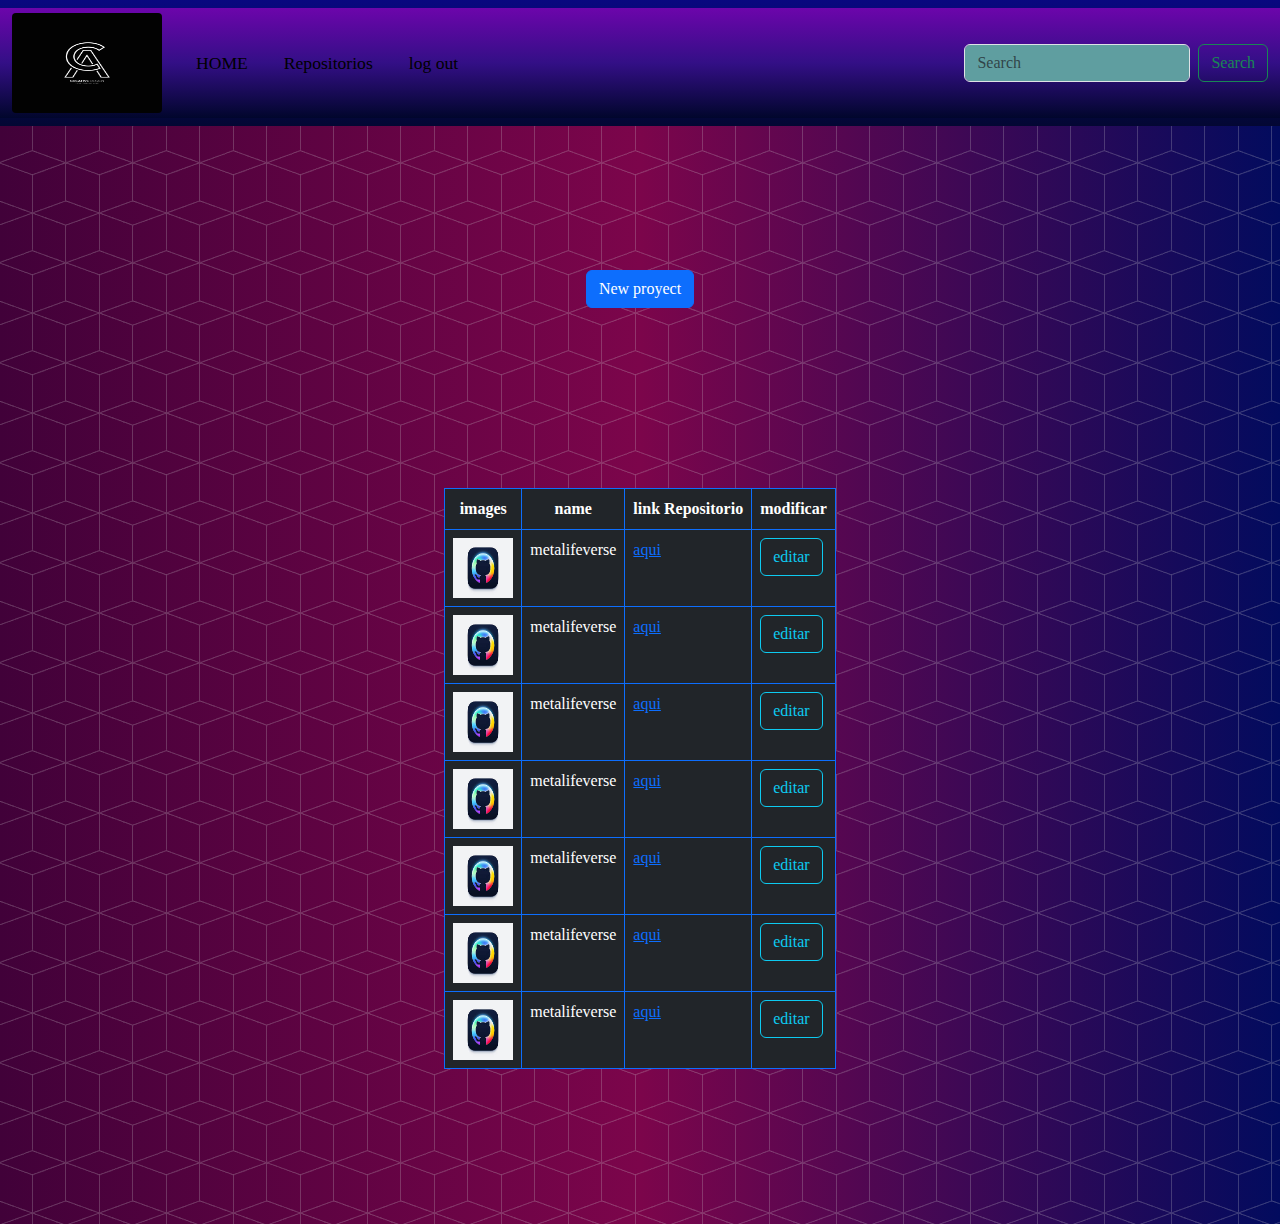
==== html/atministrador.html @ 188e3285 "repositorio" ====
<!DOCTYPE html>
<html lang="en">
<head>
    <meta charset="UTF-8">
    <meta name="viewport" content="width=device-width, initial-scale=1.0">
    <title>Portafolio Cristian</title>
    <link href="https://cdn.jsdelivr.net/npm/bootstrap@5.3.3/dist/css/bootstrap.min.css" rel="stylesheet" integrity="sha384-QWTKZyjpPEjISv5WaRU9OFeRpok6YctnYmDr5pNlyT2bRjXh0JMhjY6hW+ALEwIH" crossorigin="anonymous">
    <link rel="stylesheet" href="/style/login.css">
    <link rel="stylesheet" href="/style/atministrador.css">
</head>
<body>

  <nav class="navbar navbar-expand-lg" style="background: linear-gradient(rgb(8, 8, 128),rgb(3, 7, 51));">
    <div class="container-fluid">
      <a class="navbar-brand" href="/html/index.html"><img src="/creative-letter-c-a-line-art-minimal-logo-free-vector.jpg" width="150px" height="100px" alt="" style="border-radius: 4px;"></a>
      <!-- <a class="navbar-brand" href="/html/index.html"><img src="/Cristian-design-hogwarts-name.gif" width="150px" height="100px" alt="" style="border-radius: 4px;"></a> -->
      <button class="navbar-toggler" type="button" data-bs-toggle="collapse" data-bs-target="#navbarSupportedContent" aria-controls="navbarSupportedContent" aria-expanded="false" aria-label="Toggle navigation">
        <span class="navbar-toggler-icon"></span>
      </button>
      <div class="collapse navbar-collapse" id="navbarSupportedContent">
        <ul class="navbar-nav me-auto mb-2 mb-lg-0">
          <li class="nav-item">
            <a class="nav-link active" aria-current="page" href="/html/index.html">HOME</a>
          </li>
          <li class="nav-item">
            <a class="nav-link" href="/html/atministrador.html">Repositorios</a>
          </li>

          <li class="nav-item">
            <a class="nav-link" aria-disabled="true" href="/html/login.html">log out</a>
          </li>
        </ul>
        <form class="d-flex" role="search">
          <input class="form-control me-2" type="search" placeholder="Search" aria-label="Search" style="background-color: cadetblue;">
          <button class="btn btn-outline-success" type="submit">Search</button>
        </form>
      </div>
    </div>
</nav>
  <div style="display: flex;justify-content: center;">
          <!-- Button trigger modal -->
    <button type="button" class="btn btn-primary mb-3" data-bs-toggle="modal"     data-bs-target="#staticBackdrop" style="margin-top: 9rem;"> New proyect
    </button>
  </div>
  <section  style="padding: 4rem;">

      <div class="align-content-center ">
          <table class="table table-bordered border-primary table-dark">
            <br>
              <thead>
                  <tr style="text-align: center;">
                      <th>images</th>
                      <th>name</th>
                      <th>link Repositorio</th>
                      <th>modificar</th>
                  </tr>
  
              </thead>
              
              <tbody class="tbodyContent">

                <tr>
                  <td><img src="/images/images1.jpeg" width="60px" height="60px" alt="img"></td>
                  <td>metalifeverse</td>
                  <td><a href="#">aqui</a></td>
                  <td> 
                    <button class="btn btn-outline-info">editar</button>
                      <!-- <button class="btn btn-outline-warning btn-delete">eliminar</button> -->
                  </td>
                </tr>
                <tr>
                  <td><img src="/images/images1.jpeg" width="60px" height="60px" alt="img"></td>
                  <td>metalifeverse</td>
                  <td><a href="#">aqui</a></td>
                  <td> 
                    <button class="btn btn-outline-info">editar</button>
                      <!-- <button class="btn btn-outline-warning btn-delete">eliminar</button> -->
                  </td>
                </tr>

                <tr>
                  <td><img src="/images/images1.jpeg" width="60px" height="60px" alt="img"></td>
                  <td>metalifeverse</td>
                  <td><a href="#">aqui</a></td>
                  <td> 
                    <button class="btn btn-outline-info">editar</button>
                      <!-- <button class="btn btn-outline-warning btn-delete">eliminar</button> -->
                  </td>
                </tr>
                <tr>
                  <td><img src="/images/images1.jpeg" width="60px" height="60px" alt="img"></td>
                  <td>metalifeverse</td>
                  <td><a href="#">aqui</a></td>
                  <td> 
                    <button class="btn btn-outline-info">editar</button>
                      <!-- <button class="btn btn-outline-warning btn-delete">eliminar</button> -->
                  </td>
                </tr>
                <tr>
                  <td><img src="/images/images1.jpeg" width="60px" height="60px" alt="img"></td>
                  <td>metalifeverse</td>
                  <td><a href="#">aqui</a></td>
                  <td> 
                    <button class="btn btn-outline-info">editar</button>
                      <!-- <button class="btn btn-outline-warning btn-delete">eliminar</button> -->
                  </td>
                </tr>
                <tr>
                  <td><img src="/images/images1.jpeg" width="60px" height="60px" alt="img"></td>
                  <td>metalifeverse</td>
                  <td><a href="#">aqui</a></td>
                  <td> 
                    <button class="btn btn-outline-info">editar</button>
                      <!-- <button class="btn btn-outline-warning btn-delete">eliminar</button> -->
                  </td>
                </tr>
                <tr>
                  <td><img src="/images/images1.jpeg" width="60px" height="60px" alt="img"></td>
                  <td>metalifeverse</td>
                  <td><a href="#">aqui</a></td>
                  <td> 
                    <button class="btn btn-outline-info">editar</button>
                      <!-- <button class="btn btn-outline-warning btn-delete">eliminar</button> -->
                  </td>
                </tr>
                  
  
              </tbody>
          </table>
      </div>
    </section>
 
      <div
        class="modal fade"
        id="staticBackdrop"
        data-bs-backdrop="static"
        data-bs-keyboard="false"
        tabindex="-1"
        aria-labelledby="staticBackdropLabel"
        aria-hidden="true"
      >
        <form class="modal-dialog modal-dialog-centered" id="formJobs">
          <div class="modal-content" style="height: auto; display: flex;flex-direction: column;">
            <div class="modal-header">
              <h1
                class="modal-title fs-5 text-gradient-primary"
                id="staticBackdropLabel"
              >
                New proyecto
              </h1>
              <button
                type="button"
                class="btn-close"
                data-bs-dismiss="modal"
                aria-label="Close"
              ></button>
            </div>
            <div class="modal-body">
              <div class="d-flex justify-content-center w-100 flex-lg-column">
                <!-- INPUT ID PRODUCT -->
                <input type="hidden" id="idJobUpdate" />
                <div class="mb-3">
                  <label for="title-job" class="form-label">nombre proyecto</label>
                  
                  <input
                    type="text"
                    class="form-control"
                    id="title-job"
                    placeholder="Title Job"
                  />
                </div>

                <div class="mb-6 col-lg-24">
                  <label for="experience" class="form-label"
                    >link proyecto</label
                  >
                  <input
                    type="link"
                    class="form-control"
                    id="link-proyecto"
                    placeholder="link"
                    required
                  />
                </div>
              </div>
             
              <div class="col">
                <div class="mb-9 col-lg-12">
                  <label for="description" class="form-label"
                    >Description</label
                  >
                  <textarea
                    class="form-control"
                    id="description"
                    rows="3"
                  ></textarea>
                </div>
              </div>
            </div>
            <div class="modal-footer">
              <button
                type="button"
                class="btn btn-secondary"
                data-bs-dismiss="modal"
              >
                Close
              </button>
              <button type="submit" class="btn btn-primary">
                Save
              </button>
            </div>
          </div>
        </form>









        <footer style="background: linear-gradient(#041a87,
        #040119); margin-bottom: auto;color: black;" >
      
          <div>
            <i> Todos los derechos reservados | 2024 &copy;| Riwi | Cristian</i>
            <!-- <i> todos los derechos reservados |  2024  &copy;|  Riwi | Grupo B1 | cristian manco</i> -->
          </div>
          <br>
          <i>Nuestras redes sociales :</i>
          <div class="footer-icons" style="display: flex;gap: 20px;justify-content: center;margin-top: 40px;padding: 2rem;">
            <a href="https://WhatsApp.com"><img src="/images/wredes2.png" width="30px" height="30px"
                style="border-radius: 10%;" alt=""></a>
            <a href="https://twitter.com"><img src="/images/tredes1.png" width="30px" height="30px"
                style="border-radius: 10%;" alt=""></a>
            <a href="https://Instagram.com"><img src="/images/iredes5.png" width="30px" height="30px"
                style="border-radius: 10%;" alt=""></a>
            <a href="https://linkedin.com"><img src="/images/lredes1.png" width="30px" height="30px"
                style="border-radius: 10%;" alt=""></a>
      
          </div>
      
        </footer>
    
    <script src="/js/atministrador.js"></script>
    <script src="https://cdn.jsdelivr.net/npm/bootstrap@5.3.3/dist/js/bootstrap.bundle.min.js" integrity="sha384-YvpcrYf0tY3lHB60NNkmXc5s9fDVZLESaAA55NDzOxhy9GkcIdslK1eN7N6jIeHz" crossorigin="anonymous"></script>
</body>
</html>
---- style/login.css ----
body{
    background: url(/fondo.png);
    -webkit-gradient:(linear, right top, left top,(from(#051dee), to(#0bf5da)));
  background: url(/images/fondo.png),
  linear-gradient(to left, #020b5e, #7c054b,  #410139);
   
}




* {
    margin: 0;
    padding: 0;
    box-sizing: border-box;
    font-family: 'Comfortaa';
  }
  
  .nav-item {
    position: static;
    position: relative;
    padding: 10px;
  }
  
  #btnHowYouFeel {
    padding: 0.8rem;
    margin: 2rem;
    color: black;
  }
  
  footer {
    /* background-color: rgb(15, 1, 29) ; */
    color: cyan;
    padding: 5rem;
    text-align: center;
  }
  
  section {
    position: relative;
    display: flex;
    justify-content: center;
    align-items: center;
    width: 100%;
    height: 100vh;
    overflow: hidden;
  }
  
  
  .login {
    position: relative;
    padding: 60px;
    background: rgba(15, 11, 92, 0.375);
    backdrop-filter: blur(15px);
    border: 1px solid #fff;
    border-bottom: 1px solid rgba(255, 255, 255, 0.5);
    border-right: 1px solid rgba(255, 255, 255, 0.5);
    border-radius: 20px;
    width: 500px;
    display: flex;
    flex-direction: column;
    gap: 30px;
    box-shadow: 0 55px 90px rgba(0, 0, 0, 0.861);
  }
  
  .login h2 {
    position: relative;
    width: 100%;
    text-align: center;
    font-size: 2.5em;
    font-weight: 600;
    color: #000000;
    margin-bottom: 10px;
  }
  
  .login .inputBox {
    position: relative;
  }
  
  .login .inputBox input {
    position: relative;
    width: 100%;
    padding: 15px 20px;
    outline: none;
    font-size: 1.25em;
    color: #070201;
    border-radius: 5px;
    background: #fff;
    border: none;
    margin-bottom: 30px;
  }
  
  .login .inputBox ::placeholder {
    color: #04022590;
  }
  
  
  .login .group {
    display: flex;
    justify-content: space-between;
  }
  
  .login .group a {
    font-size: 1.25em;
    color: #0c0232;
    font-weight: 500;
    text-decoration: none;
  }
  
  /* .login .group a:nth-child(2) {
    text-decoration: underline;
  } */

  .imgNavbar {
    padding: 10px;
  }
  
  .nav-link {
    font-size: 1.1rem;
    color: black;
    text-align: center;
  }
  
  .nav-link:hover {
    text-decoration: underline;
    line-height: 1.5;
    text-underline-offset: 0.5rem;
  }
  
  .navbar {
    background: linear-gradient(#6802a3, #330f86, #01062c)
      
    
  
  }
  
  .container-fluid {
    background: linear-gradient(#6c05ab, #330f86, #01062c);
    display: flex;
    justify-content: space-between;
  
  }
  
  #formRegister{
    width: 50rem;
    width: auto;
  
  }
  
  
  navbar-nav a:hover{
    
    text-decoration: underline purple;
    display: unset;

}
td{
  background-color: gray;
}
---- style/atministrador.css ----
navbar-nav a:hover{
    
    text-decoration: underline purple;
    display: unset;

}
.nav-link:hover {
    text-decoration: underline;
    line-height: 1.5;
    text-underline-offset: 0.5rem;
}

td{

   background-color: rgba(128, 128, 128, 0.362);
}
table tbody tr{
    background-color: rgba(128, 128, 128, 0.362);
}
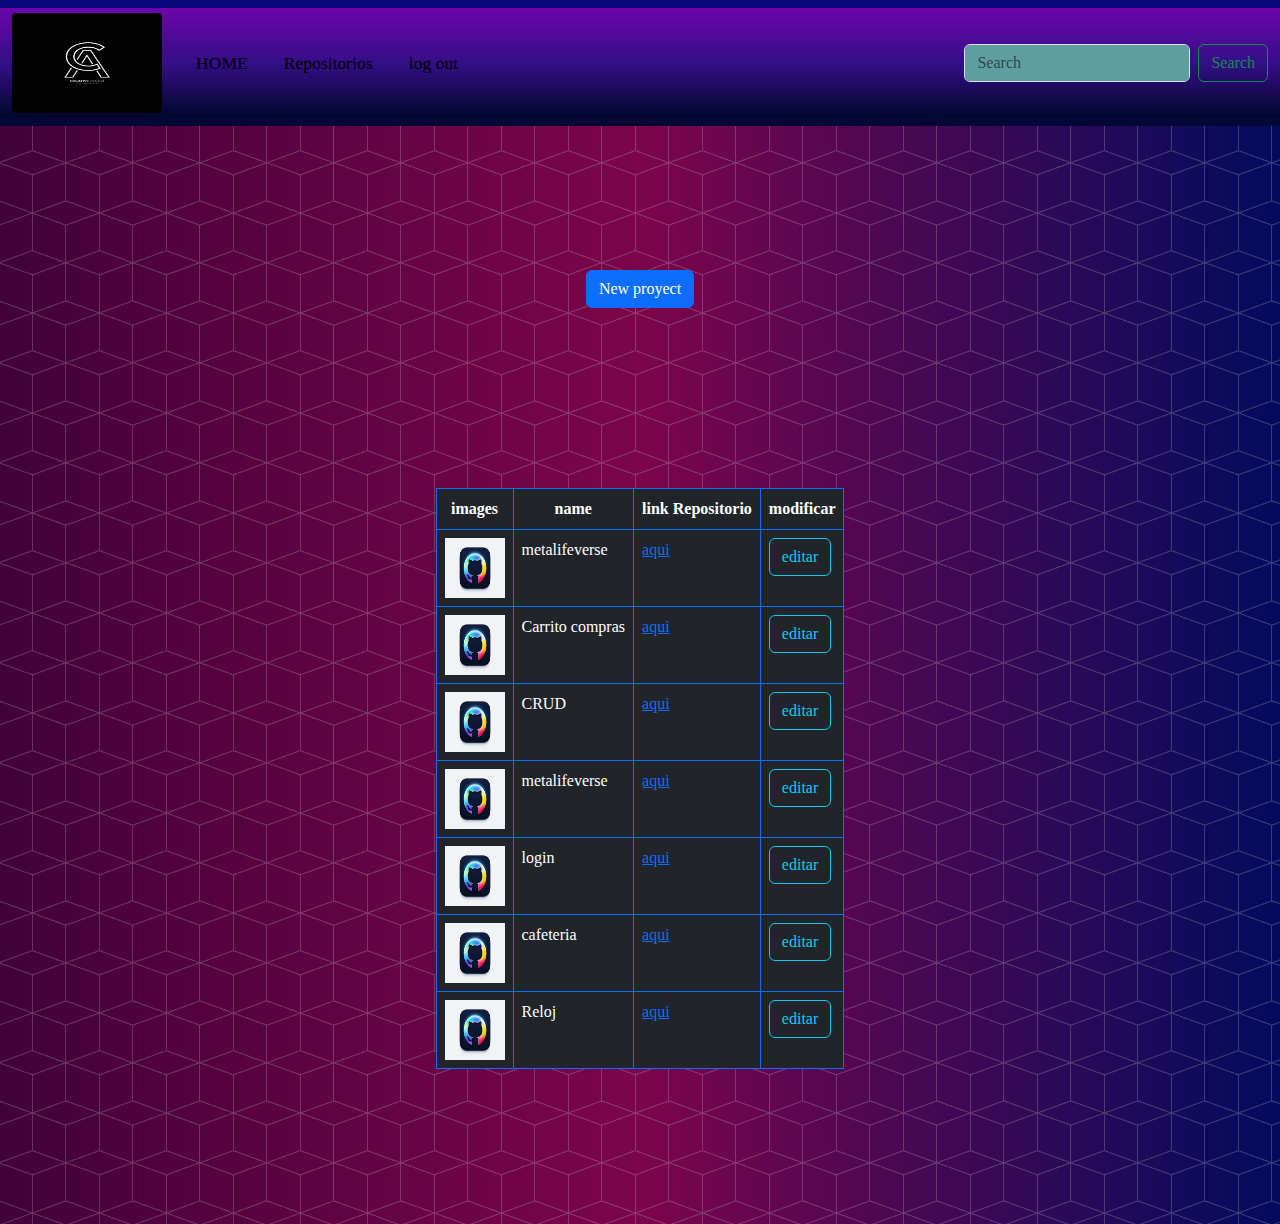
==== commit 191975e5: "." ====
--- a/html/atministrador.html
+++ b/html/atministrador.html
@@ -64,7 +64,26 @@
                 <tr>
                   <td><img src="/images/images1.jpeg" width="60px" height="60px" alt="img"></td>
                   <td>metalifeverse</td>
-                  <td><a href="#">aqui</a></td>
+                  <td><a href="https://github.com/Camiloriwi">aqui</a></td>
+                  <td> 
+                    <button class="btn btn-outline-info">editar</button>
+                      <!-- <button class="btn btn-outline-warning btn-delete">eliminar</button> -->
+                  </td>
+                </tr>
+                <tr>
+                  <td><img src="/images/images1.jpeg" width="60px" height="60px" alt="img"></td>
+                  <td>Carrito compras</td>
+                  <td><a href="https://github.com/Camiloriwi">aqui</a></td>
+                  <td> 
+                    <button class="btn btn-outline-info">editar</button>
+                      <!-- <button class="btn btn-outline-warning btn-delete">eliminar</button> -->
+                  </td>
+                </tr>
+
+                <tr>
+                  <td><img src="/images/images1.jpeg" width="60px" height="60px" alt="img"></td>
+                  <td>CRUD</td>
+                  <td><a href="https://github.com/Camiloriwi">aqui</a></td>
                   <td> 
                     <button class="btn btn-outline-info">editar</button>
                       <!-- <button class="btn btn-outline-warning btn-delete">eliminar</button> -->
@@ -73,53 +92,34 @@
                 <tr>
                   <td><img src="/images/images1.jpeg" width="60px" height="60px" alt="img"></td>
                   <td>metalifeverse</td>
-                  <td><a href="#">aqui</a></td>
-                  <td> 
-                    <button class="btn btn-outline-info">editar</button>
-                      <!-- <button class="btn btn-outline-warning btn-delete">eliminar</button> -->
-                  </td>
-                </tr>
-
-                <tr>
-                  <td><img src="/images/images1.jpeg" width="60px" height="60px" alt="img"></td>
-                  <td>metalifeverse</td>
-                  <td><a href="#">aqui</a></td>
-                  <td> 
-                    <button class="btn btn-outline-info">editar</button>
-                      <!-- <button class="btn btn-outline-warning btn-delete">eliminar</button> -->
-                  </td>
-                </tr>
-                <tr>
-                  <td><img src="/images/images1.jpeg" width="60px" height="60px" alt="img"></td>
-                  <td>metalifeverse</td>
-                  <td><a href="#">aqui</a></td>
-                  <td> 
-                    <button class="btn btn-outline-info">editar</button>
-                      <!-- <button class="btn btn-outline-warning btn-delete">eliminar</button> -->
-                  </td>
-                </tr>
-                <tr>
-                  <td><img src="/images/images1.jpeg" width="60px" height="60px" alt="img"></td>
-                  <td>metalifeverse</td>
-                  <td><a href="#">aqui</a></td>
-                  <td> 
-                    <button class="btn btn-outline-info">editar</button>
-                      <!-- <button class="btn btn-outline-warning btn-delete">eliminar</button> -->
-                  </td>
-                </tr>
-                <tr>
-                  <td><img src="/images/images1.jpeg" width="60px" height="60px" alt="img"></td>
-                  <td>metalifeverse</td>
-                  <td><a href="#">aqui</a></td>
-                  <td> 
-                    <button class="btn btn-outline-info">editar</button>
-                      <!-- <button class="btn btn-outline-warning btn-delete">eliminar</button> -->
-                  </td>
-                </tr>
-                <tr>
-                  <td><img src="/images/images1.jpeg" width="60px" height="60px" alt="img"></td>
-                  <td>metalifeverse</td>
-                  <td><a href="#">aqui</a></td>
+                  <td><a href="https://github.com/Camiloriwi">aqui</a></td>
+                  <td> 
+                    <button class="btn btn-outline-info">editar</button>
+                      <!-- <button class="btn btn-outline-warning btn-delete">eliminar</button> -->
+                  </td>
+                </tr>
+                <tr>
+                  <td><img src="/images/images1.jpeg" width="60px" height="60px" alt="img"></td>
+                  <td>login</td>
+                  <td><a href="https://github.com/Camiloriwi">aqui</a></td>
+                  <td> 
+                    <button class="btn btn-outline-info">editar</button>
+                      <!-- <button class="btn btn-outline-warning btn-delete">eliminar</button> -->
+                  </td>
+                </tr>
+                <tr>
+                  <td><img src="/images/images1.jpeg" width="60px" height="60px" alt="img"></td>
+                  <td>cafeteria</td>
+                  <td><a href="https://github.com/Camiloriwi">aqui</a></td>
+                  <td> 
+                    <button class="btn btn-outline-info">editar</button>
+                      <!-- <button class="btn btn-outline-warning btn-delete">eliminar</button> -->
+                  </td>
+                </tr>
+                <tr>
+                  <td><img src="/images/images1.jpeg" width="60px" height="60px" alt="img"></td>
+                  <td>Reloj</td>
+                  <td><a href="https://github.com/Camiloriwi">aqui</a></td>
                   <td> 
                     <button class="btn btn-outline-info">editar</button>
                       <!-- <button class="btn btn-outline-warning btn-delete">eliminar</button> -->
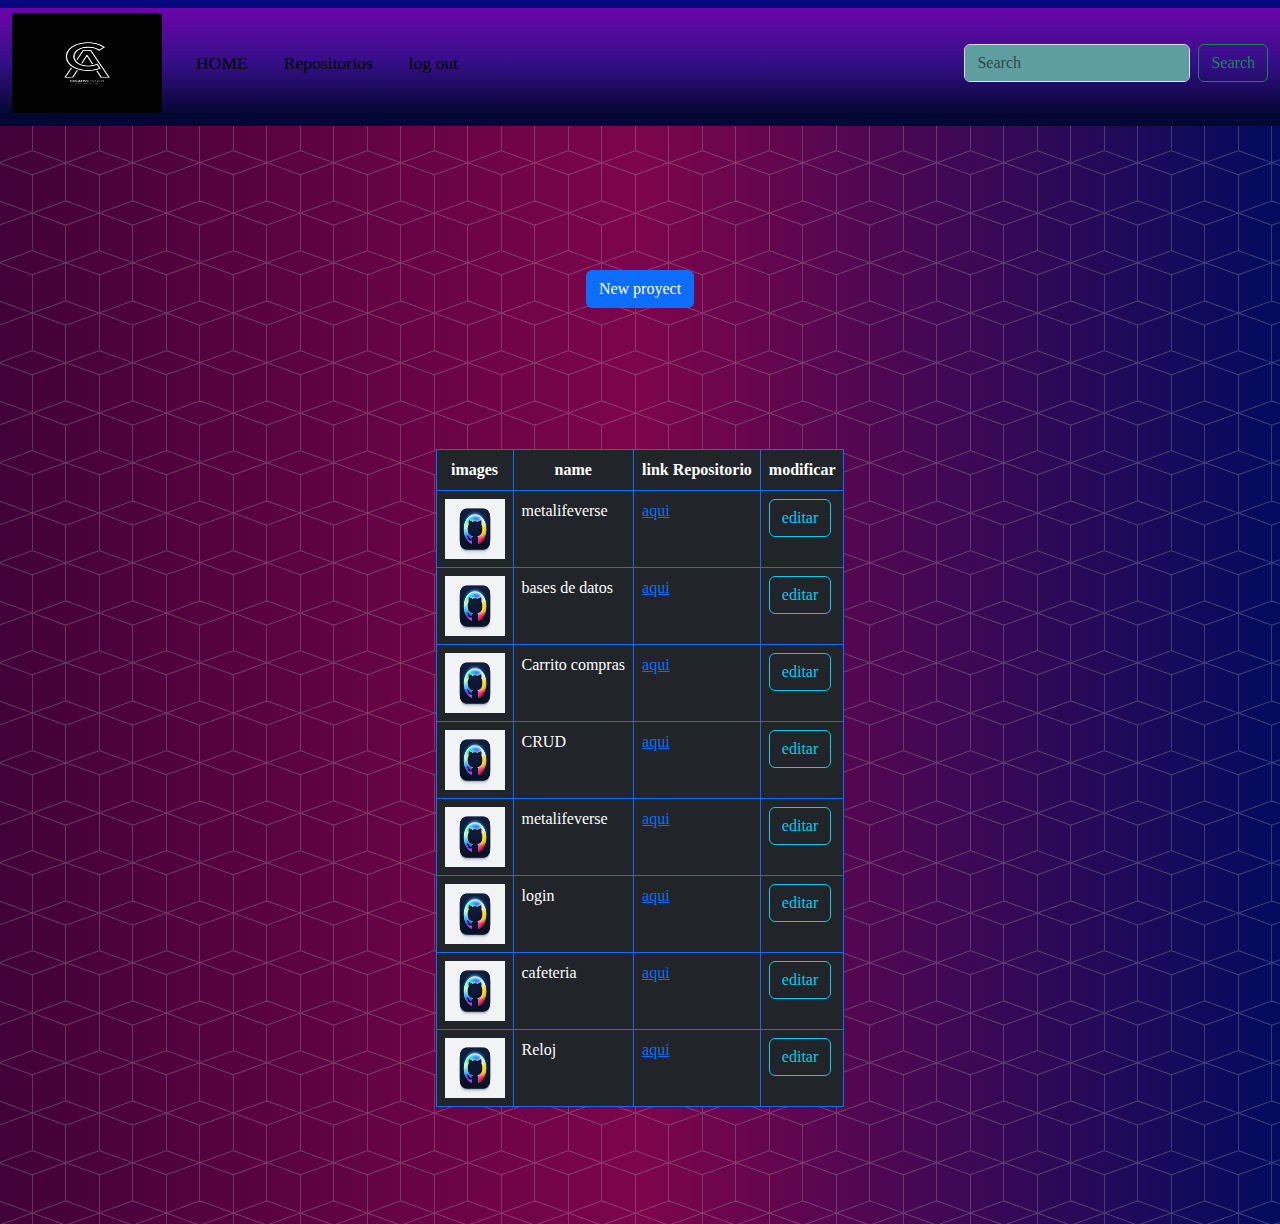
==== commit 07fe6185: ".." ====
--- a/html/atministrador.html
+++ b/html/atministrador.html
@@ -7,14 +7,14 @@
     <meta name="viewport" content="width=device-width, initial-scale=1.0">
     <title>Portafolio Cristian</title>
     <link href="https://cdn.jsdelivr.net/npm/bootstrap@5.3.3/dist/css/bootstrap.min.css" rel="stylesheet" integrity="sha384-QWTKZyjpPEjISv5WaRU9OFeRpok6YctnYmDr5pNlyT2bRjXh0JMhjY6hW+ALEwIH" crossorigin="anonymous">
-    <link rel="stylesheet" href="/style/login.css">
-    <link rel="stylesheet" href="/style/atministrador.css">
+    <link rel="stylesheet" href="../style/login.css">
+    <link rel="stylesheet" href="../style/atministrador.css">
 </head>
 <body>
 
   <nav class="navbar navbar-expand-lg" style="background: linear-gradient(rgb(8, 8, 128),rgb(3, 7, 51));">
     <div class="container-fluid">
-      <a class="navbar-brand" href="/html/index.html"><img src="/creative-letter-c-a-line-art-minimal-logo-free-vector.jpg" width="150px" height="100px" alt="" style="border-radius: 4px;"></a>
+      <a class="navbar-brand" href="../html/index.html"><img src="../creative-letter-c-a-line-art-minimal-logo-free-vector.jpg" width="150px" height="100px" alt="" style="border-radius: 4px;"></a>
       <!-- <a class="navbar-brand" href="/html/index.html"><img src="/Cristian-design-hogwarts-name.gif" width="150px" height="100px" alt="" style="border-radius: 4px;"></a> -->
       <button class="navbar-toggler" type="button" data-bs-toggle="collapse" data-bs-target="#navbarSupportedContent" aria-controls="navbarSupportedContent" aria-expanded="false" aria-label="Toggle navigation">
         <span class="navbar-toggler-icon"></span>
@@ -22,14 +22,14 @@
       <div class="collapse navbar-collapse" id="navbarSupportedContent">
         <ul class="navbar-nav me-auto mb-2 mb-lg-0">
           <li class="nav-item">
-            <a class="nav-link active" aria-current="page" href="/html/index.html">HOME</a>
+            <a class="nav-link active" aria-current="page" href="../html/index.html">HOME</a>
           </li>
           <li class="nav-item">
-            <a class="nav-link" href="/html/atministrador.html">Repositorios</a>
+            <a class="nav-link" href="../html/atministrador.html">Repositorios</a>
           </li>
 
           <li class="nav-item">
-            <a class="nav-link" aria-disabled="true" href="/html/login.html">log out</a>
+            <a class="nav-link" aria-disabled="true" href="../html/login.html">log out</a>
           </li>
         </ul>
         <form class="d-flex" role="search">
@@ -62,7 +62,7 @@
               <tbody class="tbodyContent">
 
                 <tr>
-                  <td><img src="/images/images1.jpeg" width="60px" height="60px" alt="img"></td>
+                  <td><img src="../images/images1.jpeg" width="60px" height="60px" alt="img"></td>
                   <td>metalifeverse</td>
                   <td><a href="https://github.com/Camiloriwi">aqui</a></td>
                   <td> 
@@ -71,7 +71,16 @@
                   </td>
                 </tr>
                 <tr>
-                  <td><img src="/images/images1.jpeg" width="60px" height="60px" alt="img"></td>
+                  <td><img src="../images/images1.jpeg" width="60px" height="60px" alt="img"></td>
+                  <td>bases de datos</td>
+                  <td><a href="https://github.com/Camiloriwi">aqui</a></td>
+                  <td> 
+                    <button class="btn btn-outline-info">editar</button>
+                      <!-- <button class="btn btn-outline-warning btn-delete">eliminar</button> -->
+                  </td>
+                </tr>
+                <tr>
+                  <td><img src="../images/images1.jpeg" width="60px" height="60px" alt="img"></td>
                   <td>Carrito compras</td>
                   <td><a href="https://github.com/Camiloriwi">aqui</a></td>
                   <td> 
@@ -81,7 +90,7 @@
                 </tr>
 
                 <tr>
-                  <td><img src="/images/images1.jpeg" width="60px" height="60px" alt="img"></td>
+                  <td><img src="../images/images1.jpeg" width="60px" height="60px" alt="img"></td>
                   <td>CRUD</td>
                   <td><a href="https://github.com/Camiloriwi">aqui</a></td>
                   <td> 
@@ -90,7 +99,7 @@
                   </td>
                 </tr>
                 <tr>
-                  <td><img src="/images/images1.jpeg" width="60px" height="60px" alt="img"></td>
+                  <td><img src="../images/images1.jpeg" width="60px" height="60px" alt="img"></td>
                   <td>metalifeverse</td>
                   <td><a href="https://github.com/Camiloriwi">aqui</a></td>
                   <td> 
@@ -99,7 +108,7 @@
                   </td>
                 </tr>
                 <tr>
-                  <td><img src="/images/images1.jpeg" width="60px" height="60px" alt="img"></td>
+                  <td><img src="../images/images1.jpeg" width="60px" height="60px" alt="img"></td>
                   <td>login</td>
                   <td><a href="https://github.com/Camiloriwi">aqui</a></td>
                   <td> 
@@ -108,7 +117,7 @@
                   </td>
                 </tr>
                 <tr>
-                  <td><img src="/images/images1.jpeg" width="60px" height="60px" alt="img"></td>
+                  <td><img src="../images/images1.jpeg" width="60px" height="60px" alt="img"></td>
                   <td>cafeteria</td>
                   <td><a href="https://github.com/Camiloriwi">aqui</a></td>
                   <td> 
@@ -117,7 +126,7 @@
                   </td>
                 </tr>
                 <tr>
-                  <td><img src="/images/images1.jpeg" width="60px" height="60px" alt="img"></td>
+                  <td><img src="../images/images1.jpeg" width="60px" height="60px" alt="img"></td>
                   <td>Reloj</td>
                   <td><a href="https://github.com/Camiloriwi">aqui</a></td>
                   <td> 
@@ -232,20 +241,20 @@
           <br>
           <i>Nuestras redes sociales :</i>
           <div class="footer-icons" style="display: flex;gap: 20px;justify-content: center;margin-top: 40px;padding: 2rem;">
-            <a href="https://WhatsApp.com"><img src="/images/wredes2.png" width="30px" height="30px"
-                style="border-radius: 10%;" alt=""></a>
-            <a href="https://twitter.com"><img src="/images/tredes1.png" width="30px" height="30px"
-                style="border-radius: 10%;" alt=""></a>
-            <a href="https://Instagram.com"><img src="/images/iredes5.png" width="30px" height="30px"
-                style="border-radius: 10%;" alt=""></a>
-            <a href="https://linkedin.com"><img src="/images/lredes1.png" width="30px" height="30px"
+            <a href="https://WhatsApp.com"><img src="../images/wredes2.png" width="30px" height="30px"
+                style="border-radius: 10%;" alt=""></a>
+            <a href="https://twitter.com"><img src="../images/tredes1.png" width="30px" height="30px"
+                style="border-radius: 10%;" alt=""></a>
+            <a href="https://Instagram.com"><img src="../images/iredes5.png" width="30px" height="30px"
+                style="border-radius: 10%;" alt=""></a>
+            <a href="https://linkedin.com"><img src="../images/lredes1.png" width="30px" height="30px"
                 style="border-radius: 10%;" alt=""></a>
       
           </div>
       
         </footer>
     
-    <script src="/js/atministrador.js"></script>
+    <script src="../js/atministrador.js"></script>
     <script src="https://cdn.jsdelivr.net/npm/bootstrap@5.3.3/dist/js/bootstrap.bundle.min.js" integrity="sha384-YvpcrYf0tY3lHB60NNkmXc5s9fDVZLESaAA55NDzOxhy9GkcIdslK1eN7N6jIeHz" crossorigin="anonymous"></script>
 </body>
 </html>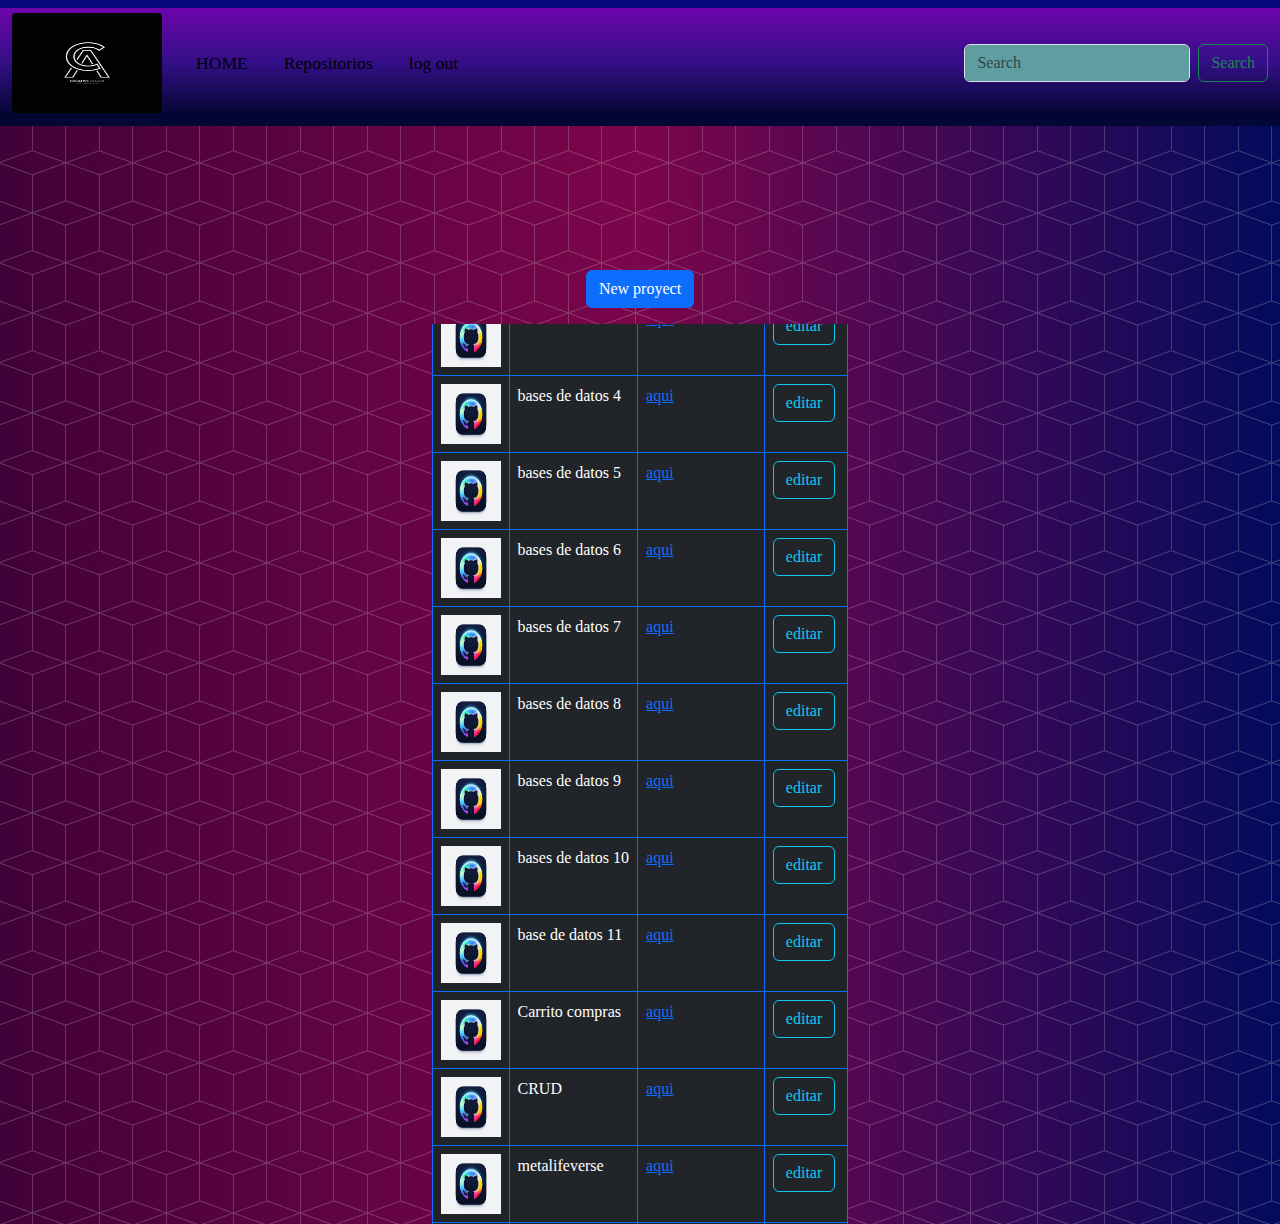
==== commit 1d77f9cc: "enlaces" ====
--- a/html/atministrador.html
+++ b/html/atministrador.html
@@ -63,45 +63,126 @@
 
                 <tr>
                   <td><img src="../images/images1.jpeg" width="60px" height="60px" alt="img"></td>
+                  <td>bases de datos 1</td>
+                  <td><a target="_blank" href="https://github.com/Camiloriwi/base-datos-1">aqui</a></td>
+                  <td> 
+                    <button class="btn btn-outline-info">editar</button>
+                      <!-- <button class="btn btn-outline-warning btn-delete">eliminar</button> -->
+                  </td>
+                </tr>
+                <tr>
+                  <td><img src="../images/images1.jpeg" width="60px" height="60px" alt="img"></td>
+                  <td>bases de datos 2</td>
+                  <td><a target="_blank" href="https://github.com/Camiloriwi/base-datos-2">aqui</a></td>
+                  <td> 
+                    <button class="btn btn-outline-info">editar</button>
+                      <!-- <button class="btn btn-outline-warning btn-delete">eliminar</button> -->
+                  </td>
+                </tr>
+                <tr>
+                  <td><img src="../images/images1.jpeg" width="60px" height="60px" alt="img"></td>
+                  <td>bases de datos 3</td>
+                  <td><a target="_blank" href="https://github.com/Camiloriwi/base-datos-3">aqui</a></td>
+                  <td> 
+                    <button class="btn btn-outline-info">editar</button>
+                      <!-- <button class="btn btn-outline-warning btn-delete">eliminar</button> -->
+                  </td>
+                </tr>
+                <tr>
+                  <td><img src="../images/images1.jpeg" width="60px" height="60px" alt="img"></td>
+                  <td>bases de datos 4</td>
+                  <td><a target="_blank" href="https://github.com/Camiloriwi/base-datos-4">aqui</a></td>
+                  <td> 
+                    <button class="btn btn-outline-info">editar</button>
+                      <!-- <button class="btn btn-outline-warning btn-delete">eliminar</button> -->
+                  </td>
+                </tr>
+                <tr>
+                  <td><img src="../images/images1.jpeg" width="60px" height="60px" alt="img"></td>
+                  <td>bases de datos 5</td>
+                  <td><a target="_blank" href="https://github.com/Camiloriwi/base-datos-5">aqui</a></td>
+                  <td> 
+                    <button class="btn btn-outline-info">editar</button>
+                      <!-- <button class="btn btn-outline-warning btn-delete">eliminar</button> -->
+                  </td>
+                </tr>
+                <tr>
+                  <td><img src="../images/images1.jpeg" width="60px" height="60px" alt="img"></td>
+                  <td>bases de datos 6</td>
+                  <td><a target="_blank" href="https://github.com/Camiloriwi/base-datos-6">aqui</a></td>
+                  <td> 
+                    <button class="btn btn-outline-info">editar</button>
+                      <!-- <button class="btn btn-outline-warning btn-delete">eliminar</button> -->
+                  </td>
+                </tr>
+                <tr>
+                  <td><img src="../images/images1.jpeg" width="60px" height="60px" alt="img"></td>
+                  <td>bases de datos 7</td>
+                  <td><a target="_blank" href="https://github.com/Camiloriwi/basae-de-datos-7">aqui</a></td>
+                  <td> 
+                    <button class="btn btn-outline-info">editar</button>
+                      <!-- <button class="btn btn-outline-warning btn-delete">eliminar</button> -->
+                  </td>
+                </tr>
+                <tr>
+                  <td><img src="../images/images1.jpeg" width="60px" height="60px" alt="img"></td>
+                  <td>bases de datos 8</td>
+                  <td><a target="_blank" href="https://github.com/Camiloriwi/base-datos-7">aqui</a></td>
+                  <td> 
+                    <button class="btn btn-outline-info">editar</button>
+                      <!-- <button class="btn btn-outline-warning btn-delete">eliminar</button> -->
+                  </td>
+                </tr>
+                <tr>
+                  <td><img src="../images/images1.jpeg" width="60px" height="60px" alt="img"></td>
+                  <td>bases de datos 9</td>
+                  <td><a target="_blank" href="https://github.com/Camiloriwi/mongodb-node.js">aqui</a></td>
+                  <td> 
+                    <button class="btn btn-outline-info">editar</button>
+                      <!-- <button class="btn btn-outline-warning btn-delete">eliminar</button> -->
+                  </td>
+                </tr>
+                <tr>
+                  <td><img src="../images/images1.jpeg" width="60px" height="60px" alt="img"></td>
+                  <td>bases de datos 10</td>
+                  <td><a target="_blank" href="https://github.com/Camiloriwi/MYSQL-----mongoDB">aqui</a></td>
+                  <td> 
+                    <button class="btn btn-outline-info">editar</button>
+                      <!-- <button class="btn btn-outline-warning btn-delete">eliminar</button> -->
+                  </td>
+                </tr>
+                <tr>
+                  <td><img src="../images/images1.jpeg" width="60px" height="60px" alt="img"></td>
+                  <td>base de datos 11</td>
+                  <td><a target="_blank" href="https://github.com/Camiloriwi/cristian--sql">aqui</a></td>
+                  <td> 
+                    <button class="btn btn-outline-info">editar</button>
+                      <!-- <button class="btn btn-outline-warning btn-delete">eliminar</button> -->
+                  </td>
+                </tr>
+                <tr>
+                  <td><img src="../images/images1.jpeg" width="60px" height="60px" alt="img"></td>
+                  <td>Carrito compras</td>
+                  <td><a target="_blank" href="https://github.com/Camiloriwi">aqui</a></td>
+                  <td> 
+                    <button class="btn btn-outline-info">editar</button>
+                      <!-- <button class="btn btn-outline-warning btn-delete">eliminar</button> -->
+                  </td>
+                </tr>
+
+                <tr>
+                  <td><img src="../images/images1.jpeg" width="60px" height="60px" alt="img"></td>
+                  <td>CRUD</td>
+                  <td><a target="_blank" href="https://github.com/Camiloriwi">aqui</a></td>
+                  <td> 
+                    <button class="btn btn-outline-info">editar</button>
+                      <!-- <button class="btn btn-outline-warning btn-delete">eliminar</button> -->
+                  </td>
+                </tr>
+                <tr>
+                  <td><img src="../images/images1.jpeg" width="60px" height="60px" alt="img"></td>
                   <td>metalifeverse</td>
-                  <td><a href="https://github.com/Camiloriwi">aqui</a></td>
-                  <td> 
-                    <button class="btn btn-outline-info">editar</button>
-                      <!-- <button class="btn btn-outline-warning btn-delete">eliminar</button> -->
-                  </td>
-                </tr>
-                <tr>
-                  <td><img src="../images/images1.jpeg" width="60px" height="60px" alt="img"></td>
-                  <td>bases de datos</td>
-                  <td><a href="https://github.com/Camiloriwi">aqui</a></td>
-                  <td> 
-                    <button class="btn btn-outline-info">editar</button>
-                      <!-- <button class="btn btn-outline-warning btn-delete">eliminar</button> -->
-                  </td>
-                </tr>
-                <tr>
-                  <td><img src="../images/images1.jpeg" width="60px" height="60px" alt="img"></td>
-                  <td>Carrito compras</td>
-                  <td><a href="https://github.com/Camiloriwi">aqui</a></td>
-                  <td> 
-                    <button class="btn btn-outline-info">editar</button>
-                      <!-- <button class="btn btn-outline-warning btn-delete">eliminar</button> -->
-                  </td>
-                </tr>
-
-                <tr>
-                  <td><img src="../images/images1.jpeg" width="60px" height="60px" alt="img"></td>
-                  <td>CRUD</td>
-                  <td><a href="https://github.com/Camiloriwi">aqui</a></td>
-                  <td> 
-                    <button class="btn btn-outline-info">editar</button>
-                      <!-- <button class="btn btn-outline-warning btn-delete">eliminar</button> -->
-                  </td>
-                </tr>
-                <tr>
-                  <td><img src="../images/images1.jpeg" width="60px" height="60px" alt="img"></td>
-                  <td>metalifeverse</td>
-                  <td><a href="https://github.com/Camiloriwi">aqui</a></td>
+                  <td><a target="_blank" href="https://github.com/Camiloriwi">aqui</a></td>
                   <td> 
                     <button class="btn btn-outline-info">editar</button>
                       <!-- <button class="btn btn-outline-warning btn-delete">eliminar</button> -->
@@ -110,7 +191,7 @@
                 <tr>
                   <td><img src="../images/images1.jpeg" width="60px" height="60px" alt="img"></td>
                   <td>login</td>
-                  <td><a href="https://github.com/Camiloriwi">aqui</a></td>
+                  <td><a target="_blank" href="https://github.com/Camiloriwi">aqui</a></td>
                   <td> 
                     <button class="btn btn-outline-info">editar</button>
                       <!-- <button class="btn btn-outline-warning btn-delete">eliminar</button> -->
@@ -119,7 +200,7 @@
                 <tr>
                   <td><img src="../images/images1.jpeg" width="60px" height="60px" alt="img"></td>
                   <td>cafeteria</td>
-                  <td><a href="https://github.com/Camiloriwi">aqui</a></td>
+                  <td><a target="_blank" href="https://github.com/Camiloriwi/web-cafeteria">aqui</a></td>
                   <td> 
                     <button class="btn btn-outline-info">editar</button>
                       <!-- <button class="btn btn-outline-warning btn-delete">eliminar</button> -->
@@ -128,7 +209,7 @@
                 <tr>
                   <td><img src="../images/images1.jpeg" width="60px" height="60px" alt="img"></td>
                   <td>Reloj</td>
-                  <td><a href="https://github.com/Camiloriwi">aqui</a></td>
+                  <td><a target="_blank" href="https://github.com/Camiloriwi/reloj-dijital">aqui</a></td>
                   <td> 
                     <button class="btn btn-outline-info">editar</button>
                       <!-- <button class="btn btn-outline-warning btn-delete">eliminar</button> -->
@@ -241,13 +322,13 @@
           <br>
           <i>Nuestras redes sociales :</i>
           <div class="footer-icons" style="display: flex;gap: 20px;justify-content: center;margin-top: 40px;padding: 2rem;">
-            <a href="https://WhatsApp.com"><img src="../images/wredes2.png" width="30px" height="30px"
+            <a target="_blank" href="https://WhatsApp.com"><img src="../images/wredes2.png" width="30px" height="30px"
                 style="border-radius: 10%;" alt=""></a>
-            <a href="https://twitter.com"><img src="../images/tredes1.png" width="30px" height="30px"
+            <a target="_blank" href="https://twitter.com"><img src="../images/tredes1.png" width="30px" height="30px"
                 style="border-radius: 10%;" alt=""></a>
-            <a href="https://Instagram.com"><img src="../images/iredes5.png" width="30px" height="30px"
+            <a target="_blank"href="https://Instagram.com"><img src="../images/iredes5.png" width="30px" height="30px"
                 style="border-radius: 10%;" alt=""></a>
-            <a href="https://linkedin.com"><img src="../images/lredes1.png" width="30px" height="30px"
+            <a target="_blank" href="https://linkedin.com"><img src="../images/lredes1.png" width="30px" height="30px"
                 style="border-radius: 10%;" alt=""></a>
       
           </div>
--- a/style/login.css
+++ b/style/login.css
@@ -2,7 +2,7 @@
 body{
     background: url(/fondo.png);
     -webkit-gradient:(linear, right top, left top,(from(#051dee), to(#0bf5da)));
-  background: url(/images/fondo.png),
+  background: url(../images/fondo.png),
   linear-gradient(to left, #020b5e, #7c054b,  #410139);
    
 }
